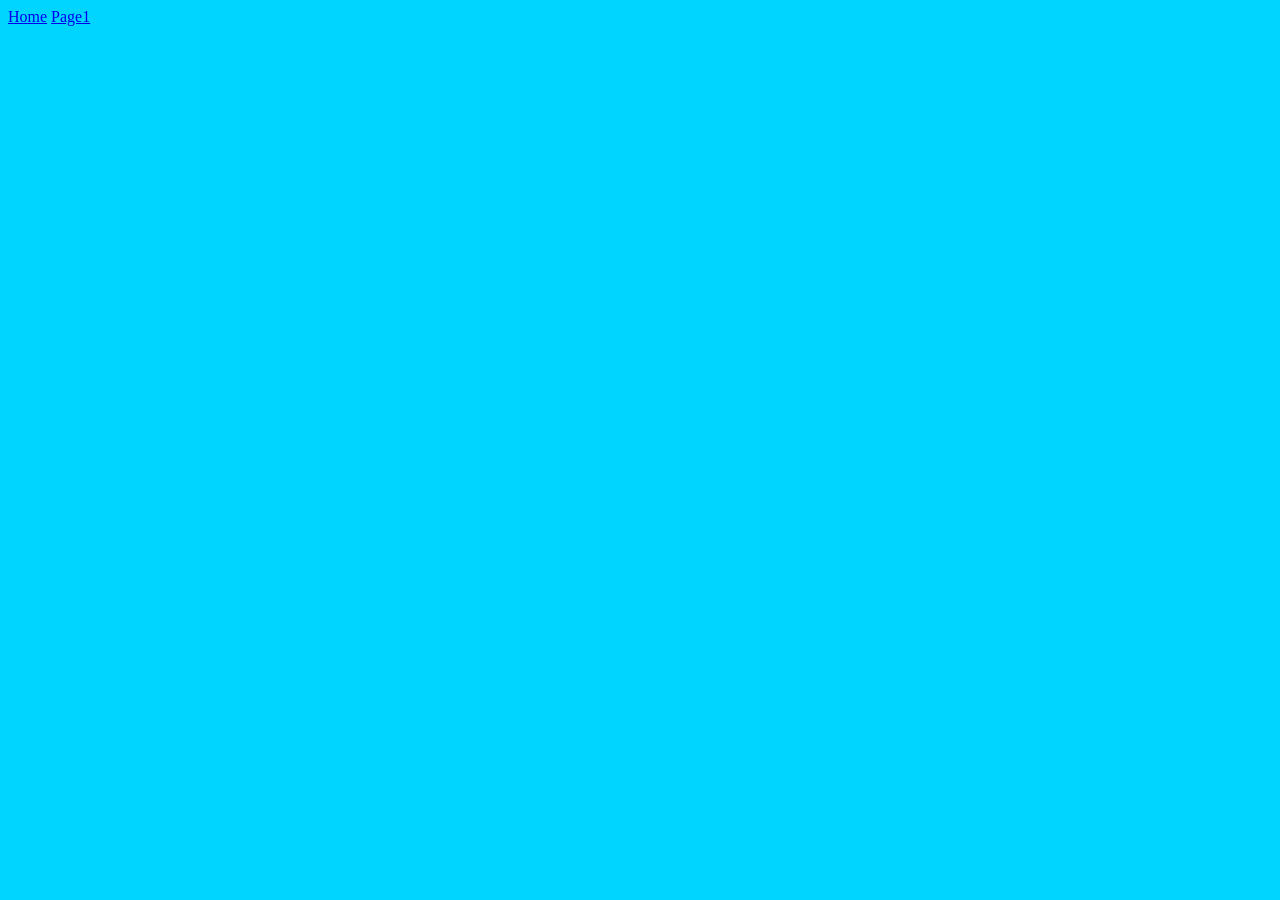
==== Page1.html @ a97745d8 "Page Building (Text, Image)" ====
<!DOCTYPE html>
<html lang=en> 
<head>
  <title>Udan's Dtech Website Page 1</title>
  <link href="styles.css" rel="stylesheet">
</head>
<body style="background-color: #00D5FF;">
    <a href="index.html">Home</a>
    <a href="Page1.html">Page1</a>

</html>
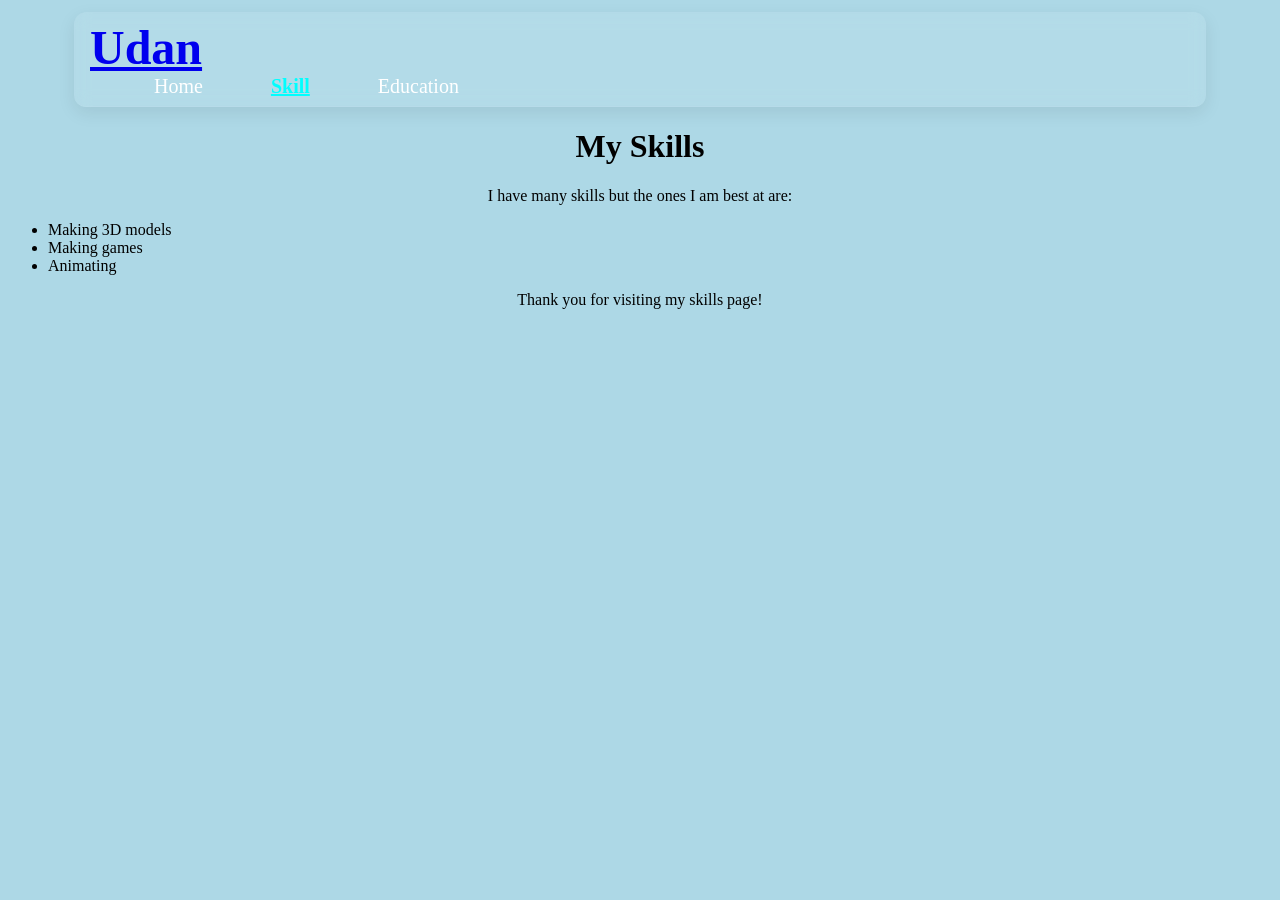
==== commit 4849aea6: "update(new page, css, and new content)" ====
--- a/Page1.html
+++ b/Page1.html
@@ -2,10 +2,31 @@
 <html lang=en> 
 <head>
   <title>Udan's Dtech Website Page 1</title>
-  <link href="styles.css" rel="stylesheet">
+  <link href="style.css" rel="stylesheet">
 </head>
-<body style="background-color: #00D5FF;">
-    <a href="index.html">Home</a>
-    <a href="Page1.html">Page1</a>
+<body>
+<header class="site-header">
+  <div class="logo">
+   <a href="index.html">Udan</a>
+  </div>
 
+    <nav>
+      <a href="index.html" >Home</a>
+      <a href="Page1.html"class="active">Skill</a>
+      <a href="Page2.html">Education</a>
+    </nav>
+
+  </header>
+  <main>
+    <h1 style="text-align: center;">My Skills</h1>
+    <p style="text-align:center">I have many skills but the ones I am best at are:</p>
+    <ul>
+    <li>Making 3D models</li>
+    <li>Making games</li>
+    <li>Animating</li>
+    </ul>
+  </main>
+  <footer>
+    <p style="text-align:center;">Thank you for visiting my skills page!</p>
+  </footer>
 </html>
--- a/style.css
+++ b/style.css
@@ -0,0 +1,81 @@
+html, body {
+    background-color: lightblue;
+  }
+ 
+  
+.site-header{
+  background: rgba(255,255,255,0.08);
+  color: #fff;
+  position: sticky;
+  top: 0;
+  z-index: 1000;
+  -webkit-backdrop-filter: blur(px);
+  backdrop-filter: blur(8px);
+  border-bottom: 1px solid rgba(255,255,255,0.12);
+  box-shadow: 0 6px 18px rgba(0,0,0,0.08);
+  border-radius: 12px;
+  margin: 12px auto;
+  max-width: 1100px;
+  width: calc(100% - 24px);
+  padding: 8px 16px;
+  overflow: hidden;
+  -webkit-background-clip: padding-box;
+  background-clip: padding-box;
+}
+
+  .logo{
+font-size: 48px;
+color: white;
+font-weight: 800;
+cursor: pointer;
+transition: 1.5s ease;
+text-decoration: none;
+}
+
+.logohover{
+transform:scale(1:1);
+}
+
+nav a{
+font-size: 20px;
+text-align: right;
+color: white;
+font-weight: 500;
+margin-left: 64px;
+border-bottom: 3px solid transparent;
+cursor: pointor; 
+transition:0.3s ease;
+text-decoration: none;
+}
+
+nav a:hover,
+nav a.active{
+  color:aqua;
+border-bottom: 3px;
+font-weight: 600;
+text-decoration: underline;}
+
+.main-img{ 
+  width: 100%;
+  height: 100%;
+  object-fit: cover; /* or "contain" */
+}
+
+.self-img{
+  width: 20%;
+  height: 20%;
+}
+
+.image-container {
+  width: 300px;  /* Set your desired width */
+  height: 400px; /* Set your desired height (e.g., for a square) */
+  overflow: hidden; /* Hides the cropped parts of the image */
+}
+
+.image-container img {
+  width: 100%;
+  height: 100%;
+  padding: 5px;
+  object-fit: cover; /* Resizes the image to fill the container, cropping excess */
+  object-position: center; /* Centers the image within the container */
+}
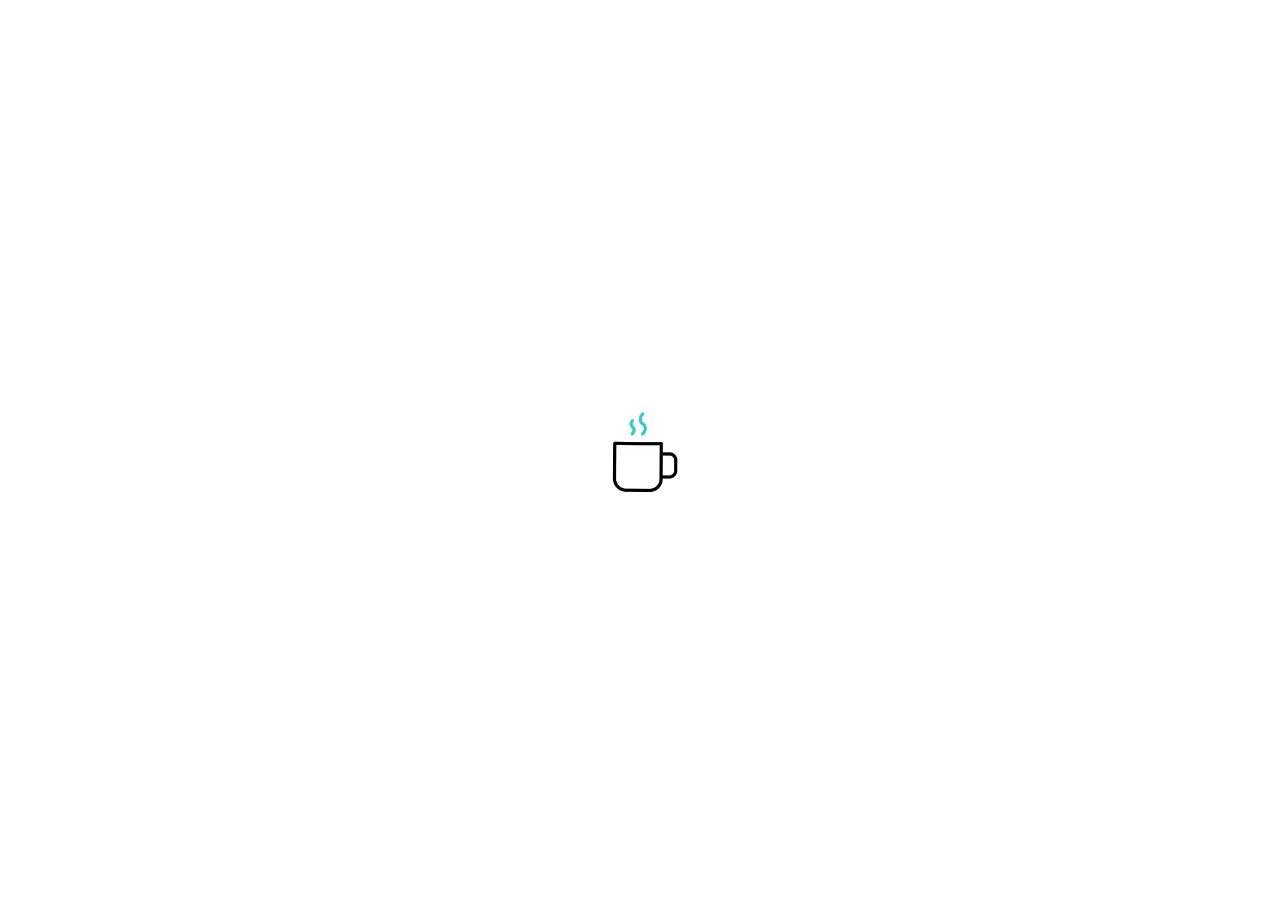
==== commit d9e57958: "New Changes (CSS & HTML(header))" ====
--- a/Page1.html
+++ b/Page1.html
@@ -5,17 +5,30 @@
   <link href="style.css" rel="stylesheet">
 </head>
 <body>
+  <div id="loading-screen">
+    <img src="coffee-cup.gif" alt="Loading..." class="loader-gif">
+</div>
+
+<div id="main-content" style="display: none;">
+
 <header class="site-header">
+  <div class="site-header-top-row">
   <div class="logo">
    <a href="index.html">Udan</a>
   </div>
 
+  <a href="index.html" class="home-icon">
+    <img src="home-normal.png" alt="Home" class="home-normal">
+    <img src="home-hover.png" alt="Home" class="home-hover">
+</a>
+</div>
+
     <nav>
-      <a href="index.html" >Home</a>
-      <a href="Page1.html"class="active">Skill</a>
+      <a href="Page1.html" class="active">Skill</a>
       <a href="Page2.html">Education</a>
     </nav>
 
+  </header>
   </header>
   <main>
     <h1 style="text-align: center;">My Skills</h1>
@@ -29,4 +42,21 @@
   <footer>
     <p style="text-align:center;">Thank you for visiting my skills page!</p>
   </footer>
+  </div>
+</body>
+<script>
+  window.addEventListener('load', function() {
+    const loadingScreen = document.getElementById('loading-screen');
+    const mainContent = document.getElementById('main-content');
+    
+    // Hide main content initially
+    mainContent.style.display = 'none';
+    
+    // After 3 seconds, hide loading screen and show main content
+    setTimeout(function() {
+      loadingScreen.style.display = 'none';
+      mainContent.style.display = 'block';
+    }, 1500);
+  });
+</script>
 </html>
--- a/style.css
+++ b/style.css
@@ -1,3 +1,27 @@
+#loading-screen {
+    position: fixed; /* Ensures it covers the entire viewport */
+    top: 0;
+    left: 0;
+    width: 100%;
+    height: 100%;
+    background-color: white;
+    display: flex; /* Uses flexbox to center the content */
+    justify-content: center; /* Centers horizontally */
+    align-items: center; /* Centers vertically */
+    z-index: 9999; /* Ensures it's on top of all other elements */
+}
+
+.loader-gif {
+    /* You can add specific size or other styles for your GIF here if needed */
+    width: 100px; /* Example size */
+    height: 100px; /* Example size */
+}
+
+.main-content {
+    display: none;
+}
+
+
 html, body {
     background-color: lightblue;
   }
@@ -22,6 +46,11 @@
   -webkit-background-clip: padding-box;
   background-clip: padding-box;
 }
+.site-header-top-row {
+  display: flex;
+  justify-content: space-between; 
+  align-items: center;
+}
 
   .logo{
 font-size: 48px;
@@ -33,7 +62,41 @@
 }
 
 .logohover{
-transform:scale(1:1);
+  transform: scale(1:1);
+}
+
+
+.home-icon {
+    display: inline-block;
+    position: relative;
+    width: 35px; 
+    height: 35px;
+    text-decoration: none;
+}
+
+.home-icon img {
+    position: absolute;
+    top: 0;
+    left: 0;
+    width: 100%;
+    height: 100%;
+    filter: invert(100%);
+    transition: opacity 0.3s ease-in-out;
+}
+
+/* Hide home-hover img */
+.home-icon .home-hover {
+    opacity: 0;
+}
+
+/* Showe home-hover img */
+.home-icon:hover .home-hover {
+    opacity: 1;
+}
+
+/* Hide home-hover img */
+.home-icon:hover .home-normal {
+    opacity: 0;
 }
 
 nav a{
@@ -48,17 +111,16 @@
 text-decoration: none;
 }
 
+
 nav a:hover,
 nav a.active{
   color:aqua;
-border-bottom: 3px;
-font-weight: 600;
-text-decoration: underline;}
+  border-radius: 4px;}
 
 .main-img{ 
   width: 100%;
   height: 100%;
-  object-fit: cover; /* or "contain" */
+  object-fit: cover;
 }
 
 .self-img{
@@ -66,16 +128,12 @@
   height: 20%;
 }
 
-.image-container {
-  width: 300px;  /* Set your desired width */
-  height: 400px; /* Set your desired height (e.g., for a square) */
-  overflow: hidden; /* Hides the cropped parts of the image */
-}
 
 .image-container img {
   width: 100%;
   height: 100%;
   padding: 5px;
-  object-fit: cover; /* Resizes the image to fill the container, cropping excess */
-  object-position: center; /* Centers the image within the container */
+  object-fit: cover; 
+  object-position: center; 
 }
+
